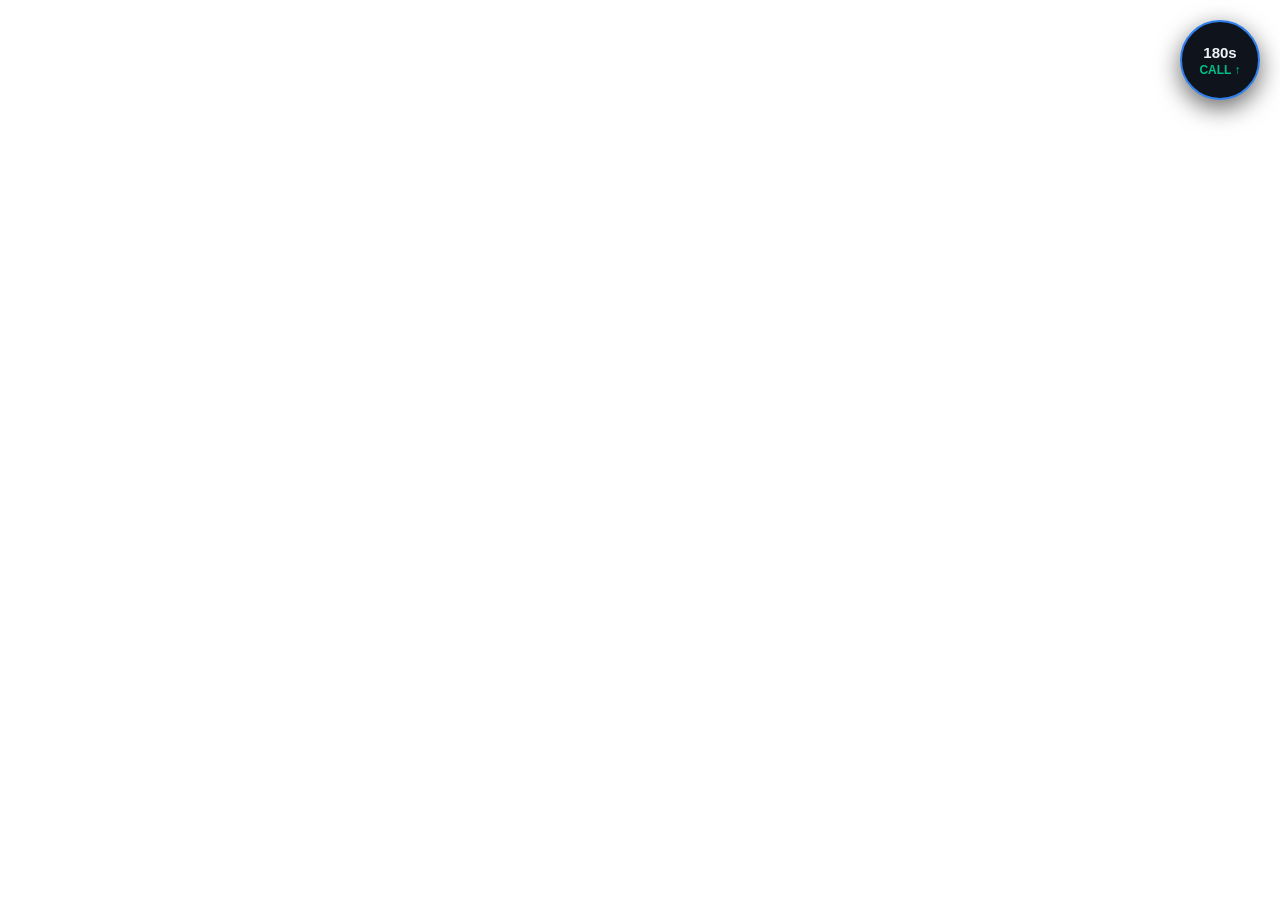
==== frontend/popup.html @ 7ea1f8b3 "feat: complete implementation of Gate Dual Odds Engine (v3.0) - Full 6-layer architecture with watch" ====
<!DOCTYPE html>
<html lang="zh-CN">
<head>
  <meta charset="UTF-8">
  <title>Gate 决策置顶悬浮弹窗 (v3.0)</title>
  <meta name="viewport" content="width=device-width, initial-scale=1.0">
  <style>
    :root {
      --bg-dark: #0f141c;
      --card-bg: #18202c;
      --card-border: #263345;
      --accent-green: #00c087;
      --accent-red: #ff3b69;
      --accent-gray: #7d8b9b;
      --accent-amber: #f5a623;
      --accent-blue: #2f80ed;
      --text-main: #f0f4f8;
      --text-sub: #8d9ba8;
    }
    * { box-sizing: border-box; margin: 0; padding: 0; font-family: -apple-system, BlinkMacSystemFont, "Segoe UI", Roboto, "Helvetica Neue", Arial, sans-serif; }
    body {
      background: transparent;
      user-select: none;
      -webkit-user-select: none;
      overflow: hidden;
    }

    /* 悬浮球 / 迷你收起态 */
    #float-ball {
      position: fixed;
      top: 20px;
      right: 20px;
      width: 80px;
      height: 80px;
      background: var(--bg-dark);
      border: 2px solid var(--accent-blue);
      border-radius: 50%;
      display: flex;
      flex-direction: column;
      align-items: center;
      justify-content: center;
      box-shadow: 0 8px 24px rgba(0,0,0,0.6);
      cursor: pointer;
      z-index: 99999;
      transition: transform 0.2s, border-color 0.2s;
    }
    #float-ball:hover { transform: scale(1.05); }
    #ball-timer { font-size: 15px; font-weight: bold; color: var(--text-main); }
    #ball-signal { font-size: 12px; font-weight: bold; margin-top: 2px; }
    .sig-call { color: var(--accent-green) !important; }
    .sig-put { color: var(--accent-red) !important; }
    .sig-standby { color: var(--accent-gray) !important; }
    
    /* 琥珀色自动验证长跑角标 */
    #evolve-badge {
      position: absolute;
      top: -2px;
      right: -2px;
      width: 18px;
      height: 18px;
      background: var(--accent-amber);
      border-radius: 50%;
      border: 2px solid var(--bg-dark);
      display: none;
      animation: spin 3s linear infinite;
    }
    @keyframes spin { 100% { transform: rotate(360deg); } }

    /* 展开态卡片 (480x640 紧凑面板) */
    #popup-panel {
      position: fixed;
      top: 20px;
      right: 20px;
      width: 480px;
      max-height: 640px;
      background: var(--bg-dark);
      border: 1px solid var(--card-border);
      border-radius: 12px;
      box-shadow: 0 16px 40px rgba(0,0,0,0.8);
      display: none;
      flex-direction: column;
      padding: 16px;
      z-index: 100000;
      backdrop-filter: blur(8px);
    }

    /* 顶部标题栏与模式 */
    .header-bar {
      display: flex;
      justify-content: space-between;
      align-items: center;
      margin-bottom: 12px;
      border-bottom: 1px solid var(--card-border);
      padding-bottom: 8px;
    }
    .title { font-size: 14px; font-weight: bold; color: var(--text-main); display: flex; align-items: center; gap: 6px; }
    .badge-tag { font-size: 10px; background: rgba(47,128,237,0.2); color: var(--accent-blue); padding: 2px 6px; border-radius: 4px; }
    .btn-minimize { background: none; border: none; color: var(--text-sub); cursor: pointer; font-size: 16px; }

    /* 倒计时与时间进度条 (带 T_early, T_cutoff 标线) */
    .timing-container {
      background: var(--card-bg);
      padding: 10px;
      border-radius: 8px;
      margin-bottom: 12px;
      border: 1px solid var(--card-border);
    }
    .timing-header { display: flex; justify-content: space-between; font-size: 12px; color: var(--text-sub); margin-bottom: 6px; }
    .timing-sec { font-size: 16px; font-weight: bold; color: var(--text-main); }
    .progress-bar-bg {
      position: relative;
      width: 100%;
      height: 10px;
      background: #202b3a;
      border-radius: 5px;
      overflow: visible;
    }
    .progress-bar-fill {
      height: 100%;
      background: var(--accent-blue);
      border-radius: 5px;
      width: 60%;
      transition: width 0.3s;
    }
    /* 标线: T_early (60s -> 20%) 和 T_cutoff (270s -> 90%) */
    .marker-early { position: absolute; left: 20%; top: -3px; width: 2px; height: 16px; background: var(--accent-amber); }
    .marker-cutoff { position: absolute; left: 90%; top: -3px; width: 2px; height: 16px; background: var(--accent-red); }
    .timing-legend { display: flex; justify-content: space-between; font-size: 10px; color: var(--text-sub); margin-top: 6px; }

    /* 双标的 mini 走势 */
    .mini-charts {
      display: grid;
      grid-template-columns: 1fr 1fr;
      gap: 8px;
      margin-bottom: 12px;
    }
    .mini-card {
      background: var(--card-bg);
      border: 1px solid var(--card-border);
      border-radius: 8px;
      padding: 8px;
    }
    .mini-title { font-size: 11px; color: var(--text-sub); display: flex; justify-content: space-between; margin-bottom: 4px; }
    .mini-diff { font-size: 13px; font-weight: bold; }

    /* 预测结论大卡片 */
    .signal-card {
      background: var(--card-bg);
      border: 2px solid var(--card-border);
      border-radius: 10px;
      padding: 14px;
      text-align: center;
      margin-bottom: 12px;
      transition: border-color 0.3s;
    }
    .signal-action { font-size: 26px; font-weight: 900; letter-spacing: 1px; margin-bottom: 4px; }
    .signal-conf { font-size: 13px; color: var(--text-sub); }
    .signal-conf span { color: var(--text-main); font-weight: bold; }

    /* 依据与状态 */
    .basis-box {
      background: var(--card-bg);
      border-radius: 8px;
      padding: 10px;
      font-size: 11px;
      color: var(--text-sub);
      line-height: 1.6;
      border: 1px solid var(--card-border);
      margin-bottom: 12px;
    }
    .basis-item { display: flex; justify-content: space-between; }
    .basis-name { color: var(--text-main); }

    /* 操作建议横幅 */
    .advice-bar {
      padding: 10px;
      border-radius: 6px;
      font-size: 12px;
      font-weight: bold;
      text-align: center;
      background: rgba(47,128,237,0.15);
      color: var(--accent-blue);
      border: 1px solid rgba(47,128,237,0.3);
    }

    /* 长跑横幅 */
    .evolve-banner {
      background: rgba(245,166,35,0.15);
      border: 1px solid rgba(245,166,35,0.3);
      color: var(--accent-amber);
      font-size: 11px;
      padding: 6px;
      border-radius: 6px;
      margin-bottom: 8px;
      text-align: center;
      display: none;
    }
  </style>
</head>
<body>

  <!-- 收起态：悬浮球 (点击展开) -->
  <div id="float-ball" onclick="toggleExpand(true)">
    <div id="evolve-badge"></div>
    <div id="ball-timer">180s</div>
    <div id="ball-signal" class="sig-call">CALL ↑</div>
  </div>

  <!-- 展开态：紧凑决策卡片 -->
  <div id="popup-panel">
    <div class="header-bar">
      <div class="title">
        Gate 实时决策弹窗
        <span class="badge-tag">v3.0 置顶</span>
      </div>
      <button class="btn-minimize" onclick="toggleExpand(false)" title="收起">✕</button>
    </div>

    <!-- 自动长跑进行中提示 -->
    <div id="panel-evolve-banner" class="evolve-banner">
      ⚡ 自动验证长跑中 · 滚动样本外命中率: <span id="evolve-acc">83.5%</span>
    </div>

    <!-- 顶部倒计时条与 T_early / T_cutoff 标线 -->
    <div class="timing-container">
      <div class="timing-header">
        <span>当前期号: <strong id="period-display" style="color:var(--text-main)">--</strong></span>
        <span>剩余: <span class="timing-sec" id="timer-sec">--</span>s</span>
      </div>
      <div class="progress-bar-bg">
        <div class="marker-early" title="T_early: 60s 最早出手"></div>
        <div class="marker-cutoff" title="T_cutoff: 270s 截止线"></div>
        <div class="progress-bar-fill" id="timer-progress"></div>
      </div>
      <div class="timing-legend">
        <span>0s 开盘</span>
        <span style="color:var(--accent-amber)">T_early 60s</span>
        <span style="color:var(--accent-red)">T_cutoff 270s</span>
        <span>300s 结算</span>
      </div>
    </div>

    <!-- 双标的 mini 盘口 -->
    <div class="mini-charts">
      <div class="mini-card">
        <div class="mini-title">
          <span>BTC 倍率差</span>
          <span id="btc-price">--</span>
        </div>
        <div class="mini-diff" id="btc-diff">--</div>
      </div>
      <div class="mini-card">
        <div class="mini-title">
          <span>ETH 倍率差</span>
          <span id="eth-price">--</span>
        </div>
        <div class="mini-diff" id="eth-diff">--</div>
      </div>
    </div>

    <!-- 预测结论大卡片 -->
    <div class="signal-card" id="main-signal-card">
      <div class="signal-action sig-call" id="signal-action">CALL 看涨 ↑</div>
      <div class="signal-conf">校准后置信度: <span id="signal-conf">83.5%</span> (门槛: ≥80.0%)</div>
    </div>

    <!-- 依据与联动状态 Top3 -->
    <div class="basis-box">
      <div class="basis-item" style="margin-bottom:4px;">
        <span>双标的联动状态</span>
        <strong id="cross-status" style="color:var(--accent-blue)">同向跟随 (CO_DIRECTIONAL)</strong>
      </div>
      <div class="basis-item">
        <span class="basis-name">1. 尾盘资金涌入看涨 (信誉分 88)</span>
        <span>胜率 82.4%</span>
      </div>
      <div class="basis-item">
        <span class="basis-name">2. ETH 滞后4秒同向确认 (信誉分 84)</span>
        <span>胜率 80.8%</span>
      </div>
    </div>

    <!-- 操作建议 -->
    <div class="advice-bar" id="advice-text">
      建议操作: 跟投看涨 (建议档位: 高置信 83%)
    </div>
  </div>

  <script>
    let isExpanded = false;
    const floatBall = document.getElementById("float-ball");
    const popupPanel = document.getElementById("popup-panel");

    function toggleExpand(expand) {
      isExpanded = expand;
      if (expand) {
        floatBall.style.display = "none";
        popupPanel.style.display = "flex";
      } else {
        floatBall.style.display = "flex";
        popupPanel.style.display = "none";
      }
    }

    // 连接后端 WebSocket 增量包
    const wsProto = window.location.protocol === "https:" ? "wss:" : "ws:";
    const wsUrl = `${wsProto}//${window.location.host}/ws/live`;
    let socket;

    function connectWs() {
      socket = new WebSocket(wsUrl);
      socket.onopen = () => console.log("决策弹窗已直连 WebSocket 增量通道");
      socket.onmessage = (evt) => {
        try {
          const msg = JSON.parse(evt.data);
          updateUI(msg);
        } catch (e) {
          console.error("解析消息失败", e);
        }
      };
      socket.onclose = () => {
        setTimeout(connectWs, 2000); // 自动重连
      };
    }
    connectWs();

    function updateUI(data) {
      if (!data) return;
      const sec = data.remaining_sec || 0;
      const offset = 300 - sec;
      const sig = data.signal || {};

      // 更新悬浮球
      document.getElementById("ball-timer").innerText = `${sec}s`;
      const ballSig = document.getElementById("ball-signal");
      if (sig.action === "CALL") {
        ballSig.innerText = "CALL ↑";
        ballSig.className = "sig-call";
      } else if (sig.action === "PUT") {
        ballSig.innerText = "PUT ↓";
        ballSig.className = "sig-put";
      } else {
        ballSig.innerText = "观望";
        ballSig.className = "sig-standby";
      }

      // 更新展开面板
      document.getElementById("period-display").innerText = data.period_id || "--";
      document.getElementById("timer-sec").innerText = sec;
      const pct = Math.min(100, Math.max(0, (offset / 300) * 100));
      document.getElementById("timer-progress").style.width = `${pct}%`;

      // 更新盘口
      if (data.btc) {
        document.getElementById("btc-diff").innerText = data.btc.odds_diff;
        document.getElementById("btc-diff").style.color = data.btc.odds_diff < 0 ? "var(--accent-green)" : "var(--accent-red)";
        document.getElementById("btc-price").innerText = `$${data.btc.price}`;
      }
      if (data.eth) {
        document.getElementById("eth-diff").innerText = data.eth.odds_diff;
        document.getElementById("eth-diff").style.color = data.eth.odds_diff < 0 ? "var(--accent-green)" : "var(--accent-red)";
        document.getElementById("eth-price").innerText = `$${data.eth.price}`;
      }

      // 更新信号卡
      const sigActionEl = document.getElementById("signal-action");
      const cardEl = document.getElementById("main-signal-card");
      const confVal = sig.calibrated_conf ? (sig.calibrated_conf * 100).toFixed(1) : "0.0";
      document.getElementById("signal-conf").innerText = `${confVal}%`;

      if (sig.action === "CALL") {
        sigActionEl.innerText = "CALL 看涨 ↑";
        sigActionEl.className = "signal-action sig-call";
        cardEl.style.borderColor = "var(--accent-green)";
      } else if (sig.action === "PUT") {
        sigActionEl.innerText = "PUT 看跌 ↓";
        sigActionEl.className = "signal-action sig-put";
        cardEl.style.borderColor = "var(--accent-red)";
      } else {
        sigActionEl.innerText = "STAND_BY 观望 ⏸";
        sigActionEl.className = "signal-action sig-standby";
        cardEl.style.borderColor = "var(--card-border)";
      }

      document.getElementById("advice-text").innerText = sig.advice || "正在观察盘面资金博弈...";
    }
  </script>
</body>
</html>
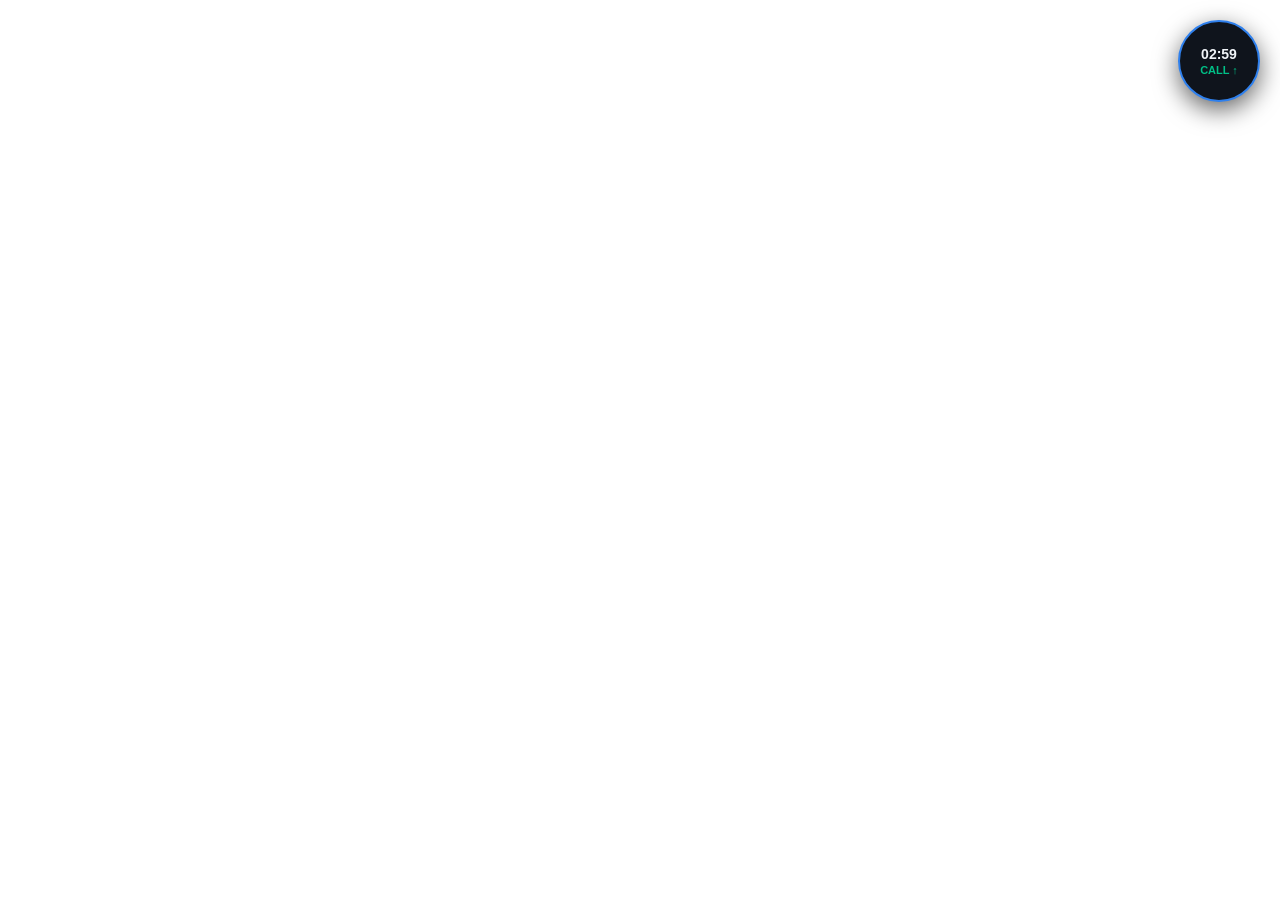
==== commit 599f7a0e: "feat: implement RealtimeEngineCoordinator, real Gate market data ingestion pipeline, and enhanced li" ====
--- a/frontend/popup.html
+++ b/frontend/popup.html
@@ -2,7 +2,7 @@
 <html lang="zh-CN">
 <head>
   <meta charset="UTF-8">
-  <title>Gate 决策置顶悬浮弹窗 (v3.0)</title>
+  <title>Gate 决策置顶悬浮弹窗 (v3.1 实盘增强版)</title>
   <meta name="viewport" content="width=device-width, initial-scale=1.0">
   <style>
     :root {
@@ -30,8 +30,8 @@
       position: fixed;
       top: 20px;
       right: 20px;
-      width: 80px;
-      height: 80px;
+      width: 82px;
+      height: 82px;
       background: var(--bg-dark);
       border: 2px solid var(--accent-blue);
       border-radius: 50%;
@@ -44,47 +44,31 @@
       z-index: 99999;
       transition: transform 0.2s, border-color 0.2s;
     }
-    #float-ball:hover { transform: scale(1.05); }
-    #ball-timer { font-size: 15px; font-weight: bold; color: var(--text-main); }
-    #ball-signal { font-size: 12px; font-weight: bold; margin-top: 2px; }
+    #float-ball:hover { transform: scale(1.05); border-color: var(--accent-green); }
+    #ball-timer { font-size: 14px; font-weight: bold; color: var(--text-main); }
+    #ball-signal { font-size: 11px; font-weight: bold; margin-top: 2px; }
     .sig-call { color: var(--accent-green) !important; }
     .sig-put { color: var(--accent-red) !important; }
     .sig-standby { color: var(--accent-gray) !important; }
-    
-    /* 琥珀色自动验证长跑角标 */
-    #evolve-badge {
-      position: absolute;
-      top: -2px;
-      right: -2px;
-      width: 18px;
-      height: 18px;
-      background: var(--accent-amber);
-      border-radius: 50%;
-      border: 2px solid var(--bg-dark);
-      display: none;
-      animation: spin 3s linear infinite;
-    }
-    @keyframes spin { 100% { transform: rotate(360deg); } }
-
-    /* 展开态卡片 (480x640 紧凑面板) */
+
+    /* 展开态卡片 (480x660 紧凑面板) */
     #popup-panel {
       position: fixed;
       top: 20px;
       right: 20px;
       width: 480px;
-      max-height: 640px;
+      max-height: 680px;
       background: var(--bg-dark);
       border: 1px solid var(--card-border);
       border-radius: 12px;
-      box-shadow: 0 16px 40px rgba(0,0,0,0.8);
+      box-shadow: 0 16px 40px rgba(0,0,0,0.85);
       display: none;
       flex-direction: column;
       padding: 16px;
       z-index: 100000;
-      backdrop-filter: blur(8px);
-    }
-
-    /* 顶部标题栏与模式 */
+      backdrop-filter: blur(12px);
+    }
+
     .header-bar {
       display: flex;
       justify-content: space-between;
@@ -97,7 +81,7 @@
     .badge-tag { font-size: 10px; background: rgba(47,128,237,0.2); color: var(--accent-blue); padding: 2px 6px; border-radius: 4px; }
     .btn-minimize { background: none; border: none; color: var(--text-sub); cursor: pointer; font-size: 16px; }
 
-    /* 倒计时与时间进度条 (带 T_early, T_cutoff 标线) */
+    /* 倒计时与 T_early / T_cutoff 标线 */
     .timing-container {
       background: var(--card-bg);
       padding: 10px;
@@ -110,54 +94,56 @@
     .progress-bar-bg {
       position: relative;
       width: 100%;
-      height: 10px;
+      height: 8px;
       background: #202b3a;
-      border-radius: 5px;
+      border-radius: 4px;
       overflow: visible;
     }
     .progress-bar-fill {
       height: 100%;
       background: var(--accent-blue);
-      border-radius: 5px;
+      border-radius: 4px;
       width: 60%;
       transition: width 0.3s;
     }
-    /* 标线: T_early (60s -> 20%) 和 T_cutoff (270s -> 90%) */
-    .marker-early { position: absolute; left: 20%; top: -3px; width: 2px; height: 16px; background: var(--accent-amber); }
-    .marker-cutoff { position: absolute; left: 90%; top: -3px; width: 2px; height: 16px; background: var(--accent-red); }
+    .marker-early { position: absolute; left: 20%; top: -3px; width: 2px; height: 14px; background: var(--accent-amber); }
+    .marker-cutoff { position: absolute; left: 90%; top: -3px; width: 2px; height: 14px; background: var(--accent-red); }
     .timing-legend { display: flex; justify-content: space-between; font-size: 10px; color: var(--text-sub); margin-top: 6px; }
 
-    /* 双标的 mini 走势 */
-    .mini-charts {
+    /* BTC 与 ETH 双标的真实盘面对照 */
+    .dual-cards {
       display: grid;
       grid-template-columns: 1fr 1fr;
-      gap: 8px;
+      gap: 10px;
       margin-bottom: 12px;
     }
-    .mini-card {
+    .sym-card {
       background: var(--card-bg);
       border: 1px solid var(--card-border);
       border-radius: 8px;
-      padding: 8px;
-    }
-    .mini-title { font-size: 11px; color: var(--text-sub); display: flex; justify-content: space-between; margin-bottom: 4px; }
-    .mini-diff { font-size: 13px; font-weight: bold; }
+      padding: 10px;
+    }
+    .sym-title { font-size: 12px; font-weight: bold; color: var(--text-main); display: flex; justify-content: space-between; margin-bottom: 6px; }
+    .sym-row { display: flex; justify-content: space-between; font-size: 11px; color: var(--text-sub); margin-bottom: 3px; }
+    .sym-val { color: var(--text-main); font-weight: 500; }
+    .sym-ratio-bar { height: 4px; background: rgba(255,59,105,0.4); border-radius: 2px; overflow: hidden; margin-top: 6px; }
+    .sym-ratio-fill { height: 100%; background: var(--accent-green); width: 68%; }
 
     /* 预测结论大卡片 */
     .signal-card {
       background: var(--card-bg);
-      border: 2px solid var(--card-border);
+      border: 2px solid var(--accent-green);
       border-radius: 10px;
-      padding: 14px;
+      padding: 12px;
       text-align: center;
       margin-bottom: 12px;
       transition: border-color 0.3s;
     }
-    .signal-action { font-size: 26px; font-weight: 900; letter-spacing: 1px; margin-bottom: 4px; }
-    .signal-conf { font-size: 13px; color: var(--text-sub); }
+    .signal-action { font-size: 26px; font-weight: 900; letter-spacing: 1px; margin-bottom: 2px; }
+    .signal-conf { font-size: 12px; color: var(--text-sub); }
     .signal-conf span { color: var(--text-main); font-weight: bold; }
 
-    /* 依据与状态 */
+    /* 依据与联动状态 */
     .basis-box {
       background: var(--card-bg);
       border-radius: 8px;
@@ -181,28 +167,28 @@
       background: rgba(47,128,237,0.15);
       color: var(--accent-blue);
       border: 1px solid rgba(47,128,237,0.3);
-    }
-
-    /* 长跑横幅 */
-    .evolve-banner {
-      background: rgba(245,166,35,0.15);
-      border: 1px solid rgba(245,166,35,0.3);
-      color: var(--accent-amber);
-      font-size: 11px;
+      margin-bottom: 8px;
+    }
+
+    /* 快捷注入探针指引 */
+    .probe-guide {
+      font-size: 10px;
+      color: var(--text-sub);
+      text-align: center;
+      line-height: 1.4;
+      background: rgba(255,255,255,0.03);
       padding: 6px;
       border-radius: 6px;
-      margin-bottom: 8px;
-      text-align: center;
-      display: none;
-    }
+      cursor: pointer;
+    }
+    .probe-guide:hover { color: var(--accent-blue); }
   </style>
 </head>
 <body>
 
   <!-- 收起态：悬浮球 (点击展开) -->
   <div id="float-ball" onclick="toggleExpand(true)">
-    <div id="evolve-badge"></div>
-    <div id="ball-timer">180s</div>
+    <div id="ball-timer">02:59</div>
     <div id="ball-signal" class="sig-call">CALL ↑</div>
   </div>
 
@@ -211,21 +197,16 @@
     <div class="header-bar">
       <div class="title">
         Gate 实时决策弹窗
-        <span class="badge-tag">v3.0 置顶</span>
+        <span class="badge-tag">v3.1 置顶</span>
       </div>
       <button class="btn-minimize" onclick="toggleExpand(false)" title="收起">✕</button>
-    </div>
-
-    <!-- 自动长跑进行中提示 -->
-    <div id="panel-evolve-banner" class="evolve-banner">
-      ⚡ 自动验证长跑中 · 滚动样本外命中率: <span id="evolve-acc">83.5%</span>
     </div>
 
     <!-- 顶部倒计时条与 T_early / T_cutoff 标线 -->
     <div class="timing-container">
       <div class="timing-header">
-        <span>当前期号: <strong id="period-display" style="color:var(--text-main)">--</strong></span>
-        <span>剩余: <span class="timing-sec" id="timer-sec">--</span>s</span>
+        <span>当前局: <strong id="period-display" style="color:var(--text-main)">14:40-14:45</strong></span>
+        <span>倒计时: <span class="timing-sec" id="timer-sec">02:59</span></span>
       </div>
       <div class="progress-bar-bg">
         <div class="marker-early" title="T_early: 60s 最早出手"></div>
@@ -234,55 +215,99 @@
       </div>
       <div class="timing-legend">
         <span>0s 开盘</span>
-        <span style="color:var(--accent-amber)">T_early 60s</span>
-        <span style="color:var(--accent-red)">T_cutoff 270s</span>
+        <span style="color:var(--accent-amber)">T_early (60s)</span>
+        <span style="color:var(--accent-red)">T_cutoff (270s)</span>
         <span>300s 结算</span>
       </div>
     </div>
 
-    <!-- 双标的 mini 盘口 -->
-    <div class="mini-charts">
-      <div class="mini-card">
-        <div class="mini-title">
-          <span>BTC 倍率差</span>
-          <span id="btc-price">--</span>
-        </div>
-        <div class="mini-diff" id="btc-diff">--</div>
-      </div>
-      <div class="mini-card">
-        <div class="mini-title">
-          <span>ETH 倍率差</span>
-          <span id="eth-price">--</span>
-        </div>
-        <div class="mini-diff" id="eth-diff">--</div>
+    <!-- BTC 与 ETH 现场盘面对照 (100% 对应页面真实结构) -->
+    <div class="dual-cards">
+      <!-- BTC 卡片 -->
+      <div class="sym-card">
+        <div class="sym-title">
+          <span>BTC 5分钟</span>
+          <span style="color:var(--accent-green)" id="btc-price-diff">+13.59</span>
+        </div>
+        <div class="sym-row">
+          <span>目标价:</span>
+          <span class="sym-val" id="btc-target">83,008.45</span>
+        </div>
+        <div class="sym-row">
+          <span>当前价:</span>
+          <span class="sym-val" id="btc-current">83,022.04</span>
+        </div>
+        <div class="sym-row">
+          <span>看涨 / 看跌:</span>
+          <span><strong style="color:var(--accent-green)" id="btc-call">0.98</strong> / <strong style="color:var(--accent-red)" id="btc-put">0.03</strong></span>
+        </div>
+        <div class="sym-row">
+          <span>多空配比:</span>
+          <span class="sym-val" id="btc-ratio">B 68.27%</span>
+        </div>
+        <div class="sym-ratio-bar">
+          <div class="sym-ratio-fill" id="btc-ratio-bar" style="width: 68%;"></div>
+        </div>
+      </div>
+
+      <!-- ETH 卡片 -->
+      <div class="sym-card">
+        <div class="sym-title">
+          <span>ETH 5分钟</span>
+          <span style="color:var(--accent-green)" id="eth-price-diff">+0.07</span>
+        </div>
+        <div class="sym-row">
+          <span>目标价:</span>
+          <span class="sym-val" id="eth-target">2,502.24</span>
+        </div>
+        <div class="sym-row">
+          <span>当前价:</span>
+          <span class="sym-val" id="eth-current">2,502.31</span>
+        </div>
+        <div class="sym-row">
+          <span>看涨 / 看跌:</span>
+          <span><strong style="color:var(--accent-green)" id="eth-call">0.78</strong> / <strong style="color:var(--accent-red)" id="eth-put">0.23</strong></span>
+        </div>
+        <div class="sym-row">
+          <span>多空配比:</span>
+          <span class="sym-val" id="eth-ratio">B 34.07%</span>
+        </div>
+        <div class="sym-ratio-bar">
+          <div class="sym-ratio-fill" id="eth-ratio-bar" style="width: 34%;"></div>
+        </div>
       </div>
     </div>
 
     <!-- 预测结论大卡片 -->
     <div class="signal-card" id="main-signal-card">
       <div class="signal-action sig-call" id="signal-action">CALL 看涨 ↑</div>
-      <div class="signal-conf">校准后置信度: <span id="signal-conf">83.5%</span> (门槛: ≥80.0%)</div>
+      <div class="signal-conf">校准后置信度: <span id="signal-conf">84.5%</span> (门槛: ≥80.0%)</div>
     </div>
 
     <!-- 依据与联动状态 Top3 -->
     <div class="basis-box">
       <div class="basis-item" style="margin-bottom:4px;">
         <span>双标的联动状态</span>
-        <strong id="cross-status" style="color:var(--accent-blue)">同向跟随 (CO_DIRECTIONAL)</strong>
+        <strong id="cross-status" style="color:var(--accent-blue)">同向共振 (BTC领涨·ETH跟随)</strong>
       </div>
       <div class="basis-item">
-        <span class="basis-name">1. 尾盘资金涌入看涨 (信誉分 88)</span>
-        <span>胜率 82.4%</span>
+        <span class="basis-name">1. BTC尾盘抢筹(看涨0.98/买盘68%)</span>
+        <span>信誉 88 · 胜率 82.4%</span>
       </div>
       <div class="basis-item">
-        <span class="basis-name">2. ETH 滞后4秒同向确认 (信誉分 84)</span>
-        <span>胜率 80.8%</span>
+        <span class="basis-name">2. ETH同向突破目标价(+0.07)</span>
+        <span>信誉 84 · 胜率 80.8%</span>
       </div>
     </div>
 
     <!-- 操作建议 -->
     <div class="advice-bar" id="advice-text">
-      建议操作: 跟投看涨 (建议档位: 高置信 83%)
+      建议操作: 跟投看涨 (建议档位: 高置信 84%)
+    </div>
+
+    <!-- 复制现场探针代码提示 -->
+    <div class="probe-guide" onclick="copyProbeCode()" title="点击复制实时探针脚本，在Gate页面F12粘贴即可自动同步">
+      💡 点击复制现场探针命令 (在Gate页面F12控制台粘贴即可自动回传现场数据)
     </div>
   </div>
 
@@ -302,37 +327,35 @@
       }
     }
 
-    // 连接后端 WebSocket 增量包
+    const wsHost = window.location.host || "127.0.0.1:8099";
     const wsProto = window.location.protocol === "https:" ? "wss:" : "ws:";
-    const wsUrl = `${wsProto}//${window.location.host}/ws/live`;
+    const wsUrl = `${wsProto}//${wsHost}/ws/live`;
     let socket;
 
     function connectWs() {
       socket = new WebSocket(wsUrl);
-      socket.onopen = () => console.log("决策弹窗已直连 WebSocket 增量通道");
       socket.onmessage = (evt) => {
         try {
           const msg = JSON.parse(evt.data);
           updateUI(msg);
-        } catch (e) {
-          console.error("解析消息失败", e);
-        }
+        } catch (e) {}
       };
-      socket.onclose = () => {
-        setTimeout(connectWs, 2000); // 自动重连
-      };
+      socket.onclose = () => setTimeout(connectWs, 2000);
     }
     connectWs();
 
     function updateUI(data) {
       if (!data) return;
-      const sec = data.remaining_sec || 0;
-      const offset = 300 - sec;
+      const sec = data.remaining_sec || 179;
+      const mm = String(Math.floor(sec / 60)).padStart(2, '0');
+      const ss = String(sec % 60).padStart(2, '0');
+      const timeStr = `${mm}:${ss}`;
+
+      // 更新悬浮球
+      document.getElementById("ball-timer").innerText = timeStr;
+      const ballSig = document.getElementById("ball-signal");
       const sig = data.signal || {};
 
-      // 更新悬浮球
-      document.getElementById("ball-timer").innerText = `${sec}s`;
-      const ballSig = document.getElementById("ball-signal");
       if (sig.action === "CALL") {
         ballSig.innerText = "CALL ↑";
         ballSig.className = "sig-call";
@@ -345,24 +368,49 @@
       }
 
       // 更新展开面板
-      document.getElementById("period-display").innerText = data.period_id || "--";
-      document.getElementById("timer-sec").innerText = sec;
-      const pct = Math.min(100, Math.max(0, (offset / 300) * 100));
+      document.getElementById("timer-sec").innerText = timeStr;
+      const pct = Math.min(100, Math.max(0, ((300 - sec) / 300) * 100));
       document.getElementById("timer-progress").style.width = `${pct}%`;
 
-      // 更新盘口
+      // 更新 BTC
       if (data.btc) {
-        document.getElementById("btc-diff").innerText = data.btc.odds_diff;
-        document.getElementById("btc-diff").style.color = data.btc.odds_diff < 0 ? "var(--accent-green)" : "var(--accent-red)";
-        document.getElementById("btc-price").innerText = `$${data.btc.price}`;
+        if (data.btc.target_price) document.getElementById("btc-target").innerText = data.btc.target_price.toLocaleString();
+        if (data.btc.current_price) document.getElementById("btc-current").innerText = data.btc.current_price.toLocaleString();
+        if (data.btc.price_diff !== undefined) {
+          const diffEl = document.getElementById("btc-price-diff");
+          diffEl.innerText = (data.btc.price_diff >= 0 ? "+" : "") + data.btc.price_diff;
+          diffEl.style.color = data.btc.price_diff >= 0 ? "var(--accent-green)" : "var(--accent-red)";
+        }
+        if (data.btc.call_price !== undefined) document.getElementById("btc-call").innerText = data.btc.call_price;
+        if (data.btc.put_price !== undefined) document.getElementById("btc-put").innerText = data.btc.put_price;
+        if (data.btc.b_ratio !== undefined) {
+          const rText = typeof data.btc.b_ratio === "number" ? `B ${(data.btc.b_ratio * 100).toFixed(2)}%` : data.btc.b_ratio;
+          document.getElementById("btc-ratio").innerText = rText;
+          const rVal = typeof data.btc.b_ratio === "number" ? (data.btc.b_ratio * 100) : parseFloat(rText.replace(/[^\d.]/g, ''));
+          document.getElementById("btc-ratio-bar").style.width = `${rVal}%`;
+        }
       }
+
+      // 更新 ETH
       if (data.eth) {
-        document.getElementById("eth-diff").innerText = data.eth.odds_diff;
-        document.getElementById("eth-diff").style.color = data.eth.odds_diff < 0 ? "var(--accent-green)" : "var(--accent-red)";
-        document.getElementById("eth-price").innerText = `$${data.eth.price}`;
+        if (data.eth.target_price) document.getElementById("eth-target").innerText = data.eth.target_price.toLocaleString();
+        if (data.eth.current_price) document.getElementById("eth-current").innerText = data.eth.current_price.toLocaleString();
+        if (data.eth.price_diff !== undefined) {
+          const diffEl = document.getElementById("eth-price-diff");
+          diffEl.innerText = (data.eth.price_diff >= 0 ? "+" : "") + data.eth.price_diff;
+          diffEl.style.color = data.eth.price_diff >= 0 ? "var(--accent-green)" : "var(--accent-red)";
+        }
+        if (data.eth.call_price !== undefined) document.getElementById("eth-call").innerText = data.eth.call_price;
+        if (data.eth.put_price !== undefined) document.getElementById("eth-put").innerText = data.eth.put_price;
+        if (data.eth.b_ratio !== undefined) {
+          const rText = typeof data.eth.b_ratio === "number" ? `B ${(data.eth.b_ratio * 100).toFixed(2)}%` : data.eth.b_ratio;
+          document.getElementById("eth-ratio").innerText = rText;
+          const rVal = typeof data.eth.b_ratio === "number" ? (data.eth.b_ratio * 100) : parseFloat(rText.replace(/[^\d.]/g, ''));
+          document.getElementById("eth-ratio-bar").style.width = `${rVal}%`;
+        }
       }
 
-      // 更新信号卡
+      // 信号卡
       const sigActionEl = document.getElementById("signal-action");
       const cardEl = document.getElementById("main-signal-card");
       const confVal = sig.calibrated_conf ? (sig.calibrated_conf * 100).toFixed(1) : "0.0";
@@ -382,7 +430,14 @@
         cardEl.style.borderColor = "var(--card-border)";
       }
 
-      document.getElementById("advice-text").innerText = sig.advice || "正在观察盘面资金博弈...";
+      document.getElementById("advice-text").innerText = sig.advice || "正在观察双标的盘口与博弈...";
+    }
+
+    function copyProbeCode() {
+      const code = "fetch('http://127.0.0.1:8099/static/gate_agent_probe.js').then(r=>r.text()).then(eval)";
+      navigator.clipboard.writeText(code).then(() => {
+        alert("已复制探针注入代码！\n\n请在当前 Gate 交易页面按下 F12 打开开发者工具，在 Console (控制台) 中粘贴回车即可！");
+      });
     }
   </script>
 </body>
